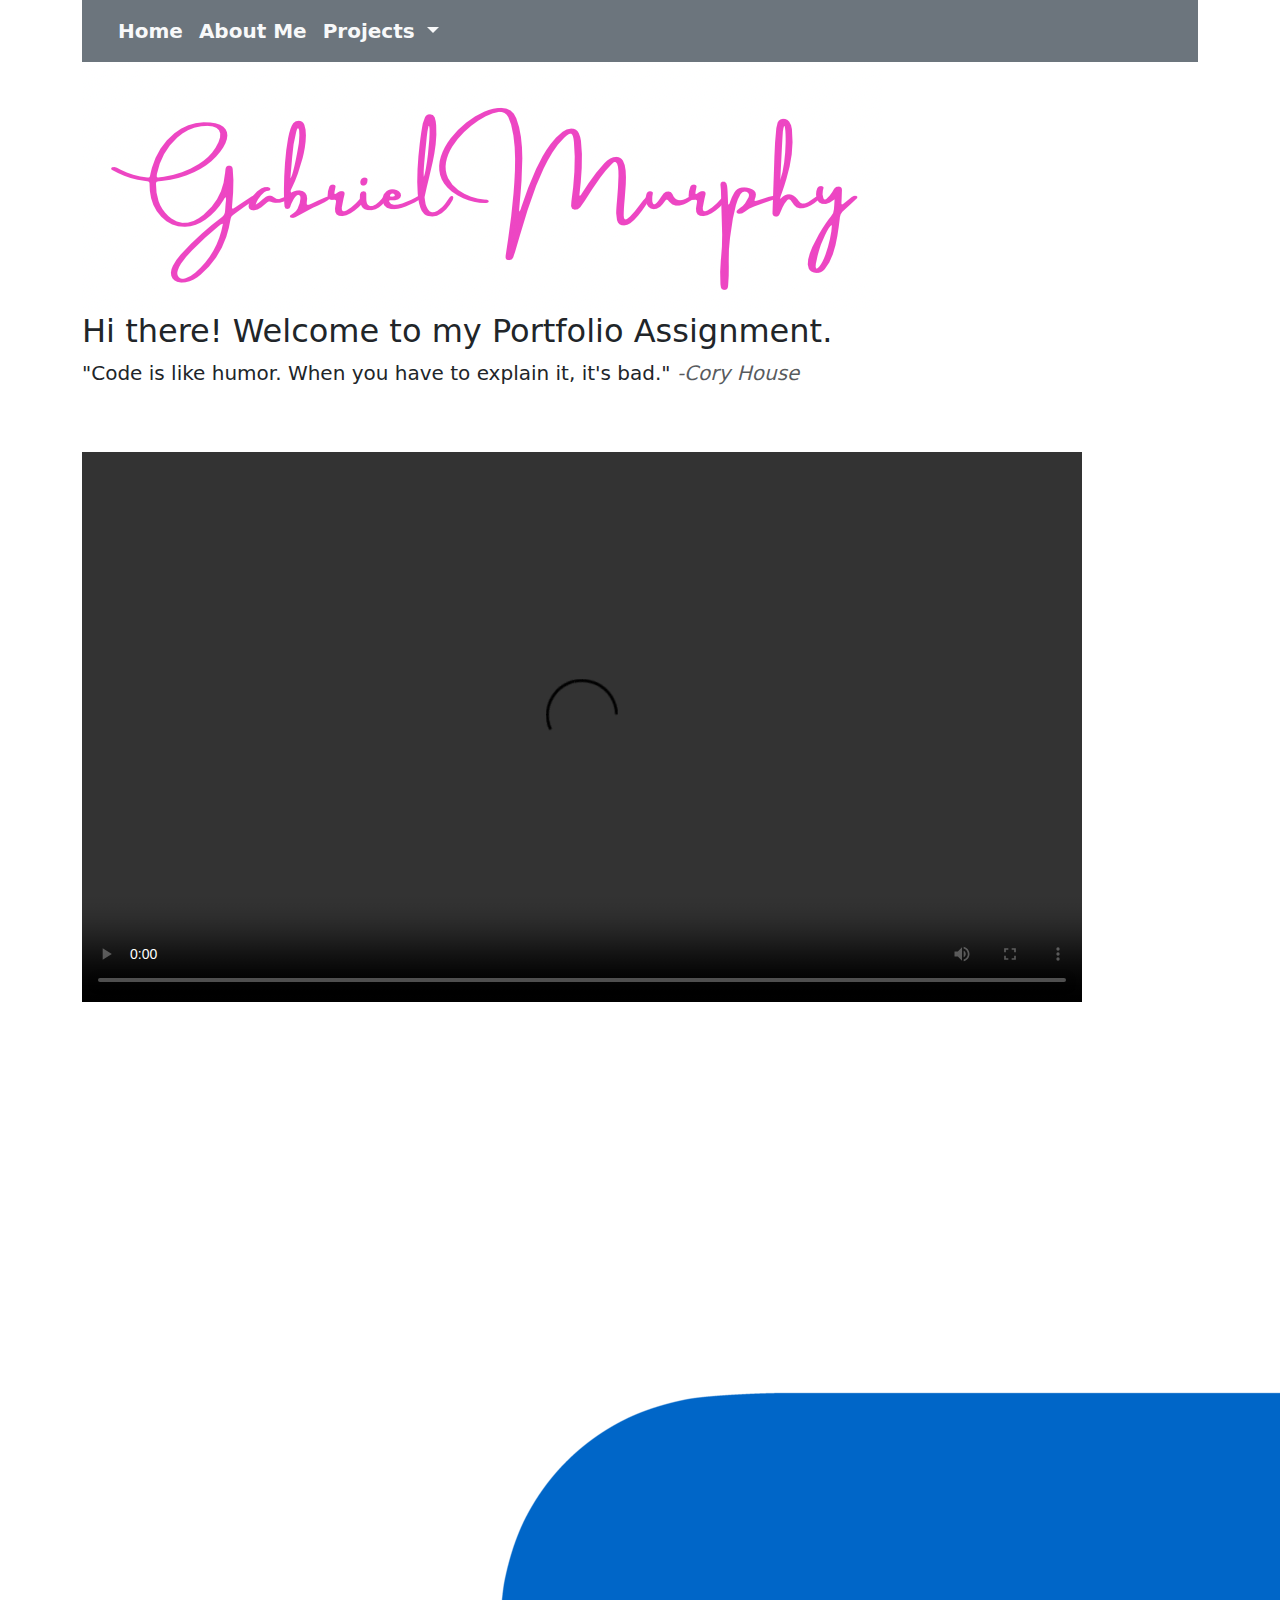
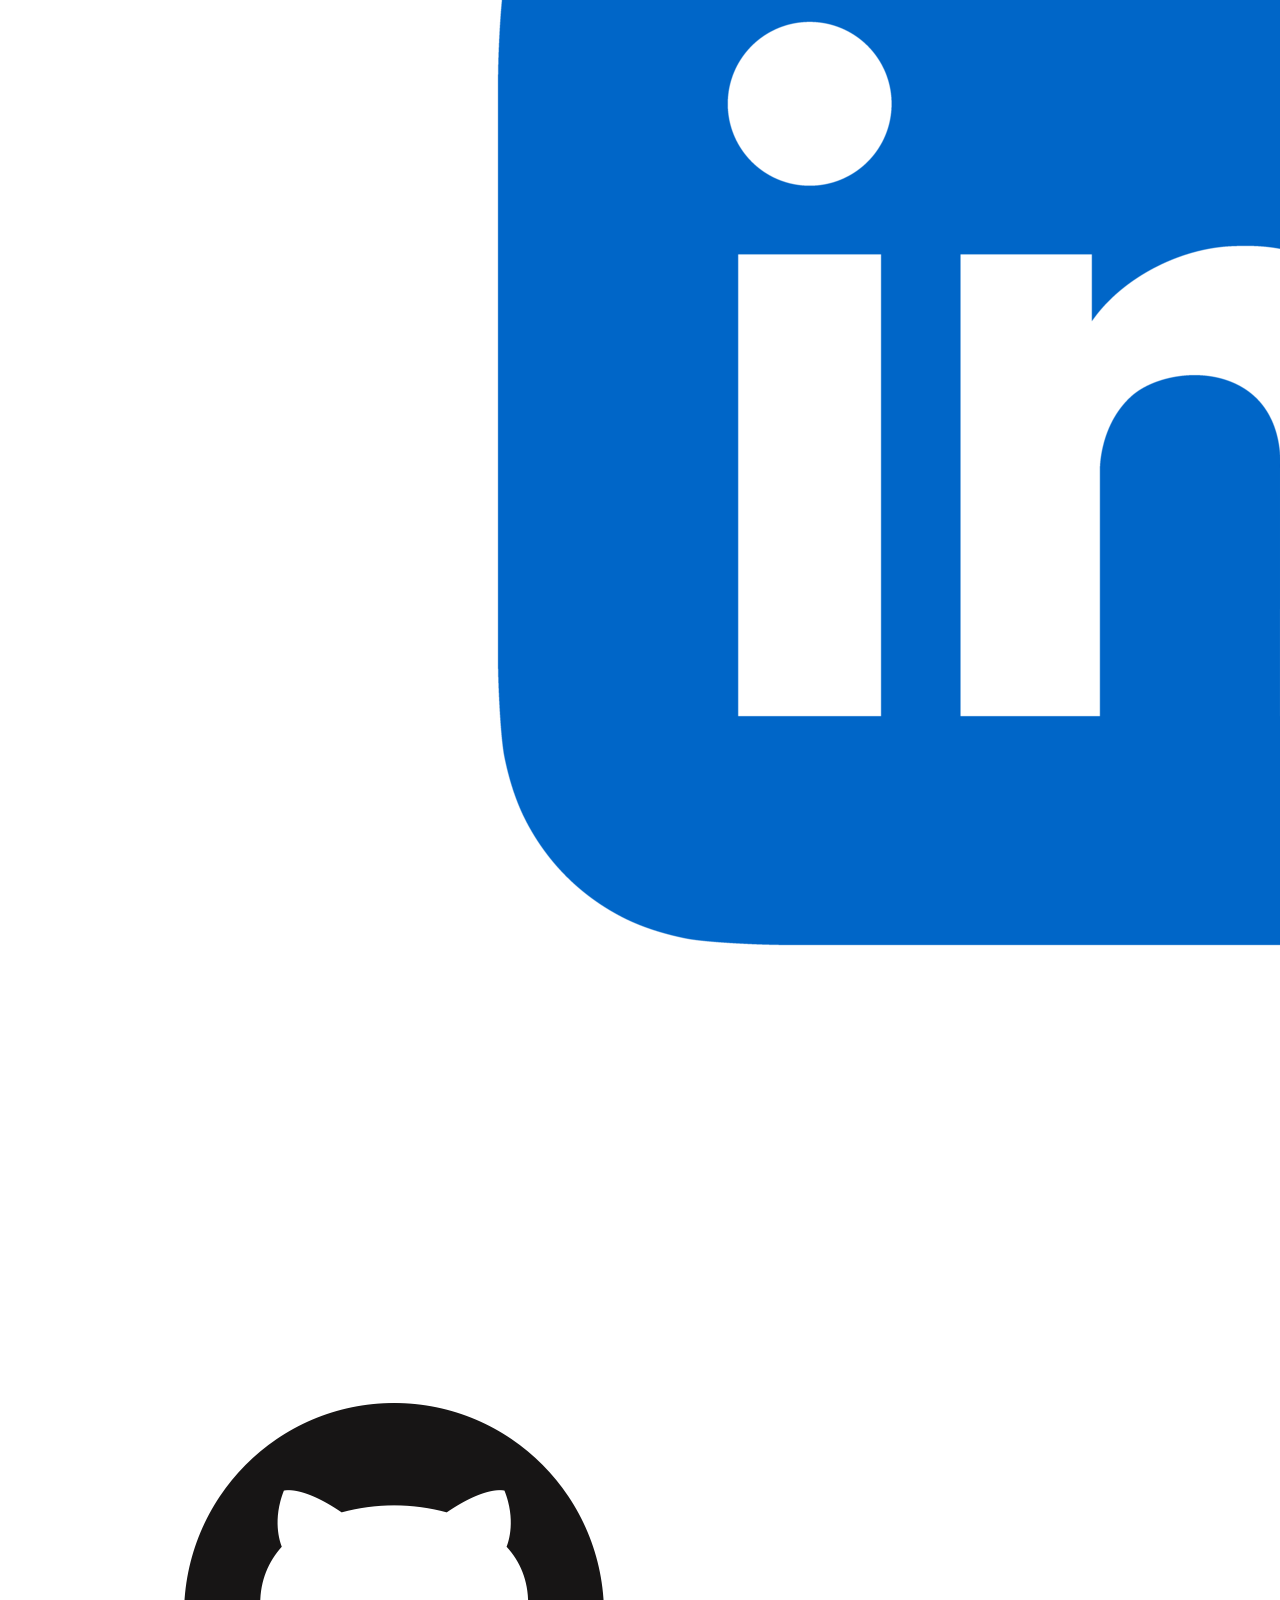
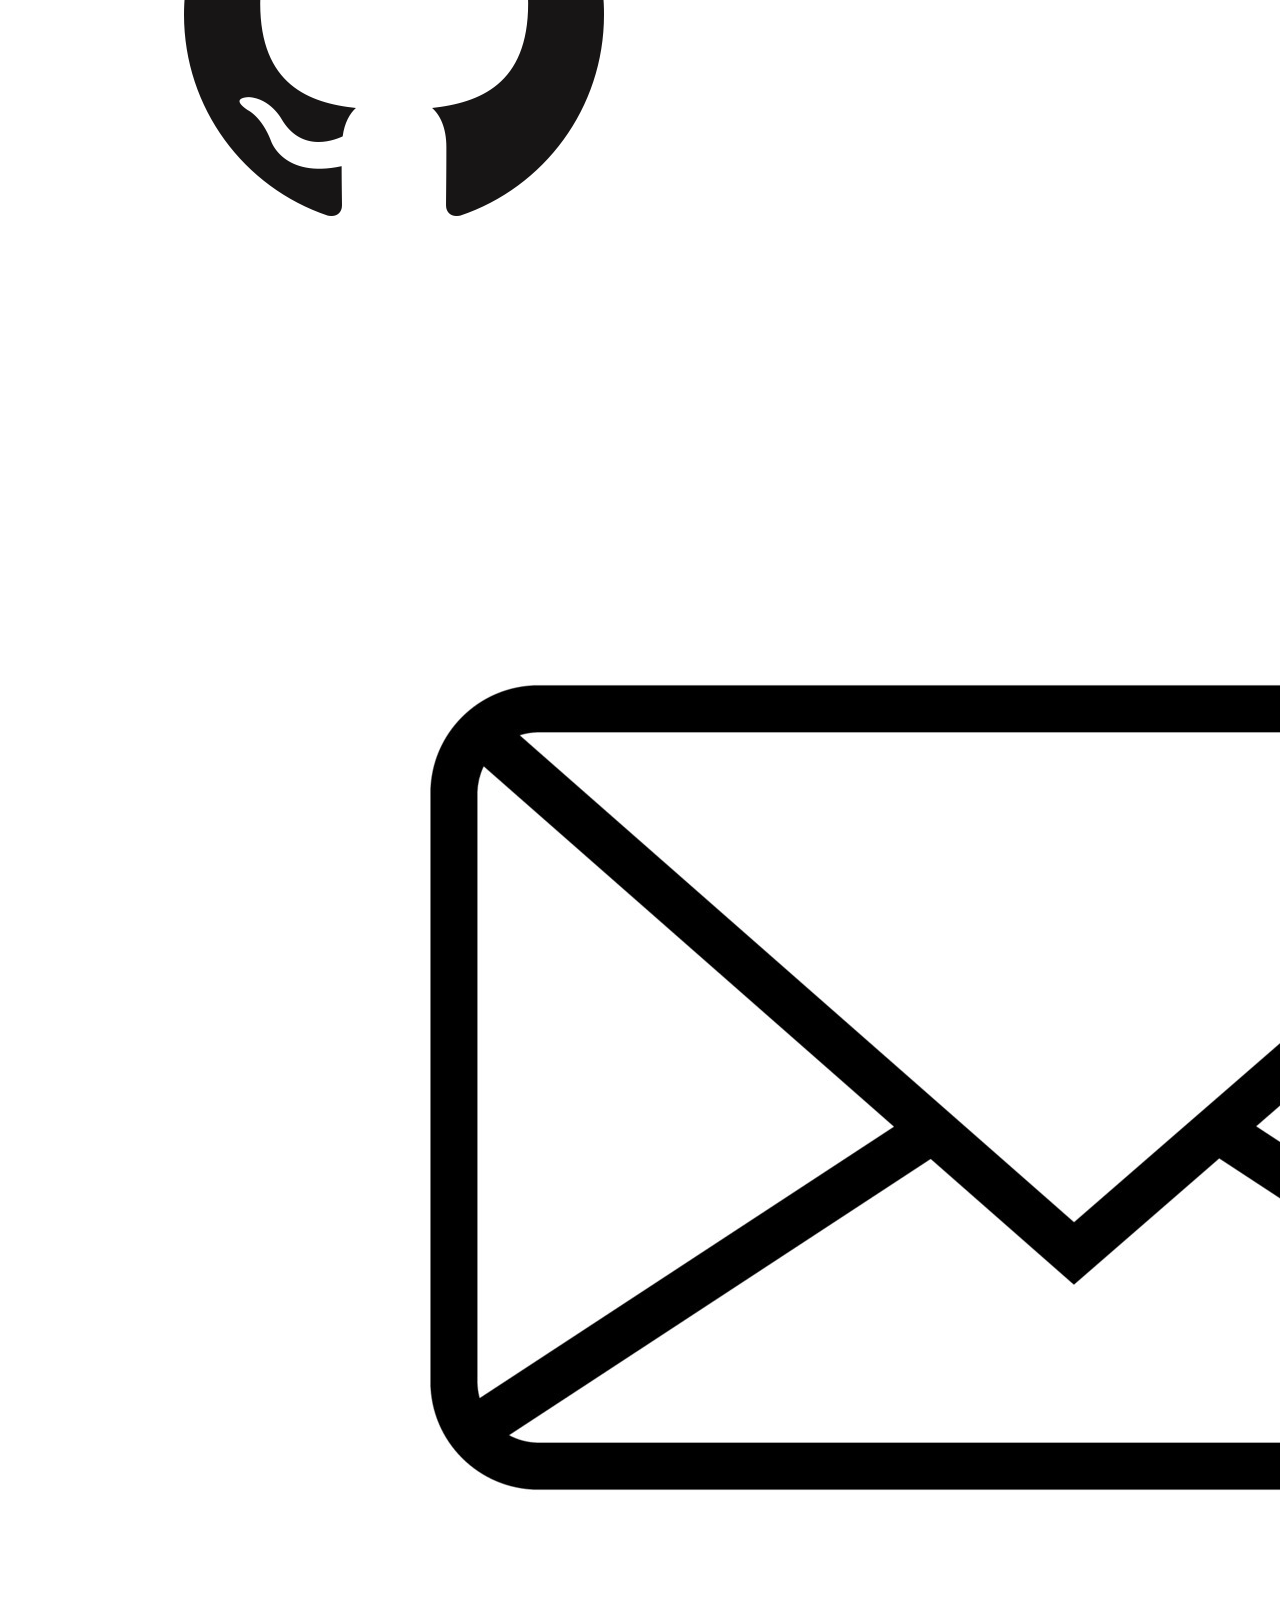
==== index.html @ 93a90f4b "Update index.html" ====
<!DOCTYPE html>
<html lang="en-US">
<head>
    <meta charset="utf-8">
    <title> Gabriel Murphy </title>
    <link rel="stylesheet" type="text/css" media="all" href="style.css">
    <link href="https://cdn.jsdelivr.net/npm/bootstrap@5.3.0-alpha1/dist/css/bootstrap.min.css" rel="stylesheet" />
		<script src="https://cdn.jsdelivr.net/npm/bootstrap@5.3.0-alpha1/dist/js/bootstrap.bundle.min.js"> 
    </script>
</head>

<body>
  <div class="container">
    <header class="py-0">
    <nav class="navbar navbar-expand-lg navbar-light bg-secondary">
        <div class="container-fluid fs-5 fw-bold">
          <a class="navbar-brand" href="#"></a>
          <button class="navbar-toggler" type="button" data-bs-toggle="collapse" data-bs-target="#navbarNav" aria-controls="navbarNav" aria-expanded="false" aria-label="Toggle navigation">
            <span class="navbar-toggler-icon"></span>
          </button>
          <div class="collapse navbar-collapse" id="navbarNav">
            <ul class="navbar-nav me-auto mb-2 mb-lg-0">
              <li class="nav-item">
                <a class="nav-link link-light active" href="index.html">Home</a>
              </li>
              <li class="nav-item">
                <a class="nav-link link-light active" href="AboutMe.html">About Me</a>
              </li>
              <li class="nav-item dropdown navbar-secondary">
                <a class="nav-link link-light dropdown-toggle" href="#" role="button" data-bs-toggle="dropdown" aria-expanded="false">
                  Projects
                </a>
                <ul class="dropdown-menu navbar-light bg-secondary">
                  <li><a class="dropdown-item link-light pagelink" href="https://github.com/gbmurphyyy/PacMenExercise">PacMen Exercise</a></li>
                  <li><a class="dropdown-item link-light" href="https://github.com/gbmurphyyy/EyeExercise">Eye Exercise</a></li>
                  <li><a class="dropdown-item link-light" href="https://github.com/gbmurphyyy/RealTimeBusTracker">Real Time Bus Tracker</a></li>
                </ul>
              </li>
          </div>
        </div>
      </nav>
    </header>
  </div>

<main class="container">
  <a href="#"><img src="MyName.png" id="myName"></a>
      <div id="intro" class="hello">
        <h2 id="hello">Hi there! Welcome to my Portfolio Assignment.</h2>
        <p class="lead">"Code is like humor. When you have to explain it, it's bad." 
          <cite title="Source Title" class="text-muted">-Cory House</cite> 
        </p>
        <br>
        <br>
    <video width="1000" height="550" controls>
        <source src="movie.mp4" type="video/mp4">
        <source src="movie.ogg" type="video/ogg">
    </video>

      </div>

 
    <footer>
        <ul class="social">
            <a href="https://www.linkedin.com/in/gbmurphyy/" target="_blank"> <img src="Linkedin.png" class="icons"></a>
            <a href="https://github.com/gbmurphyyy" target="_blank"><img src="Github.png" class="icons1"></a>
            <a href="mailto:gbmurph3@gmail.com" target="_blank"><img src="Mail.png" class="icons2"></a>
        </ul>
      </footer>
</body>
</html>
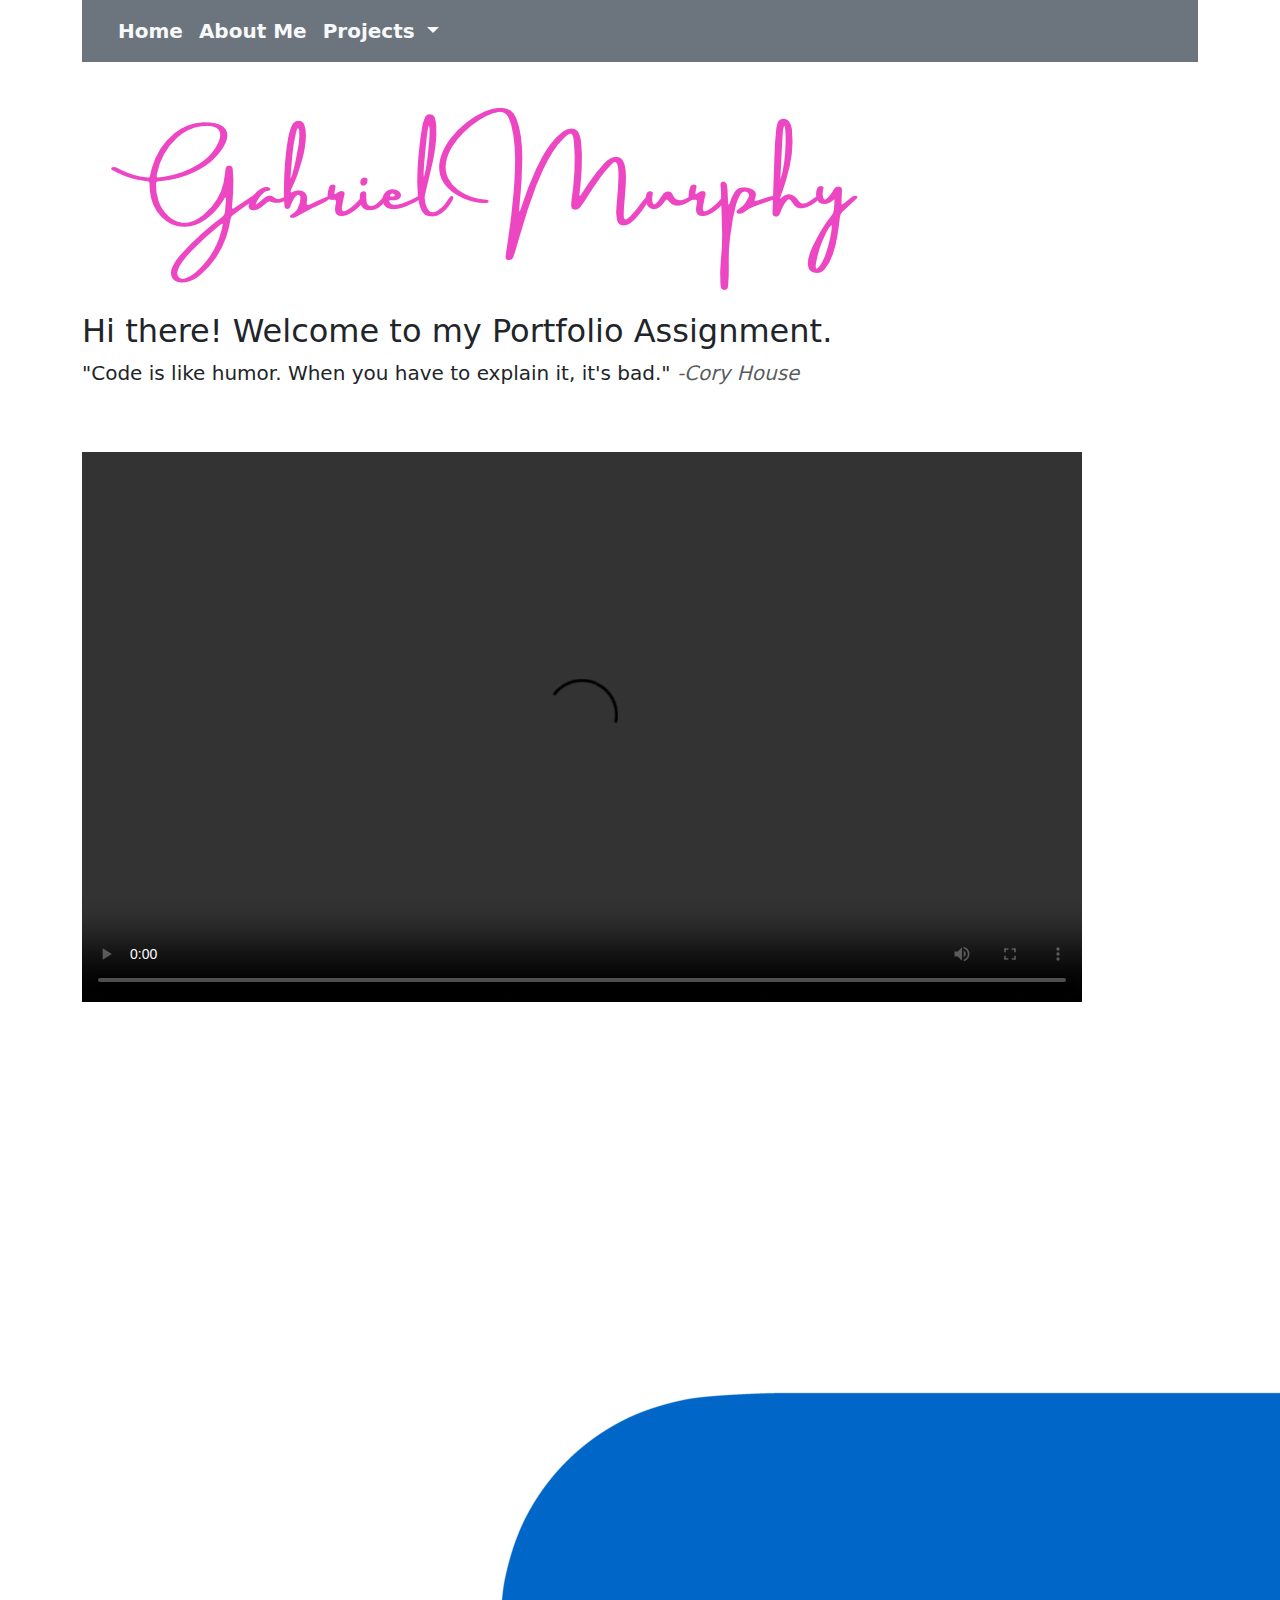
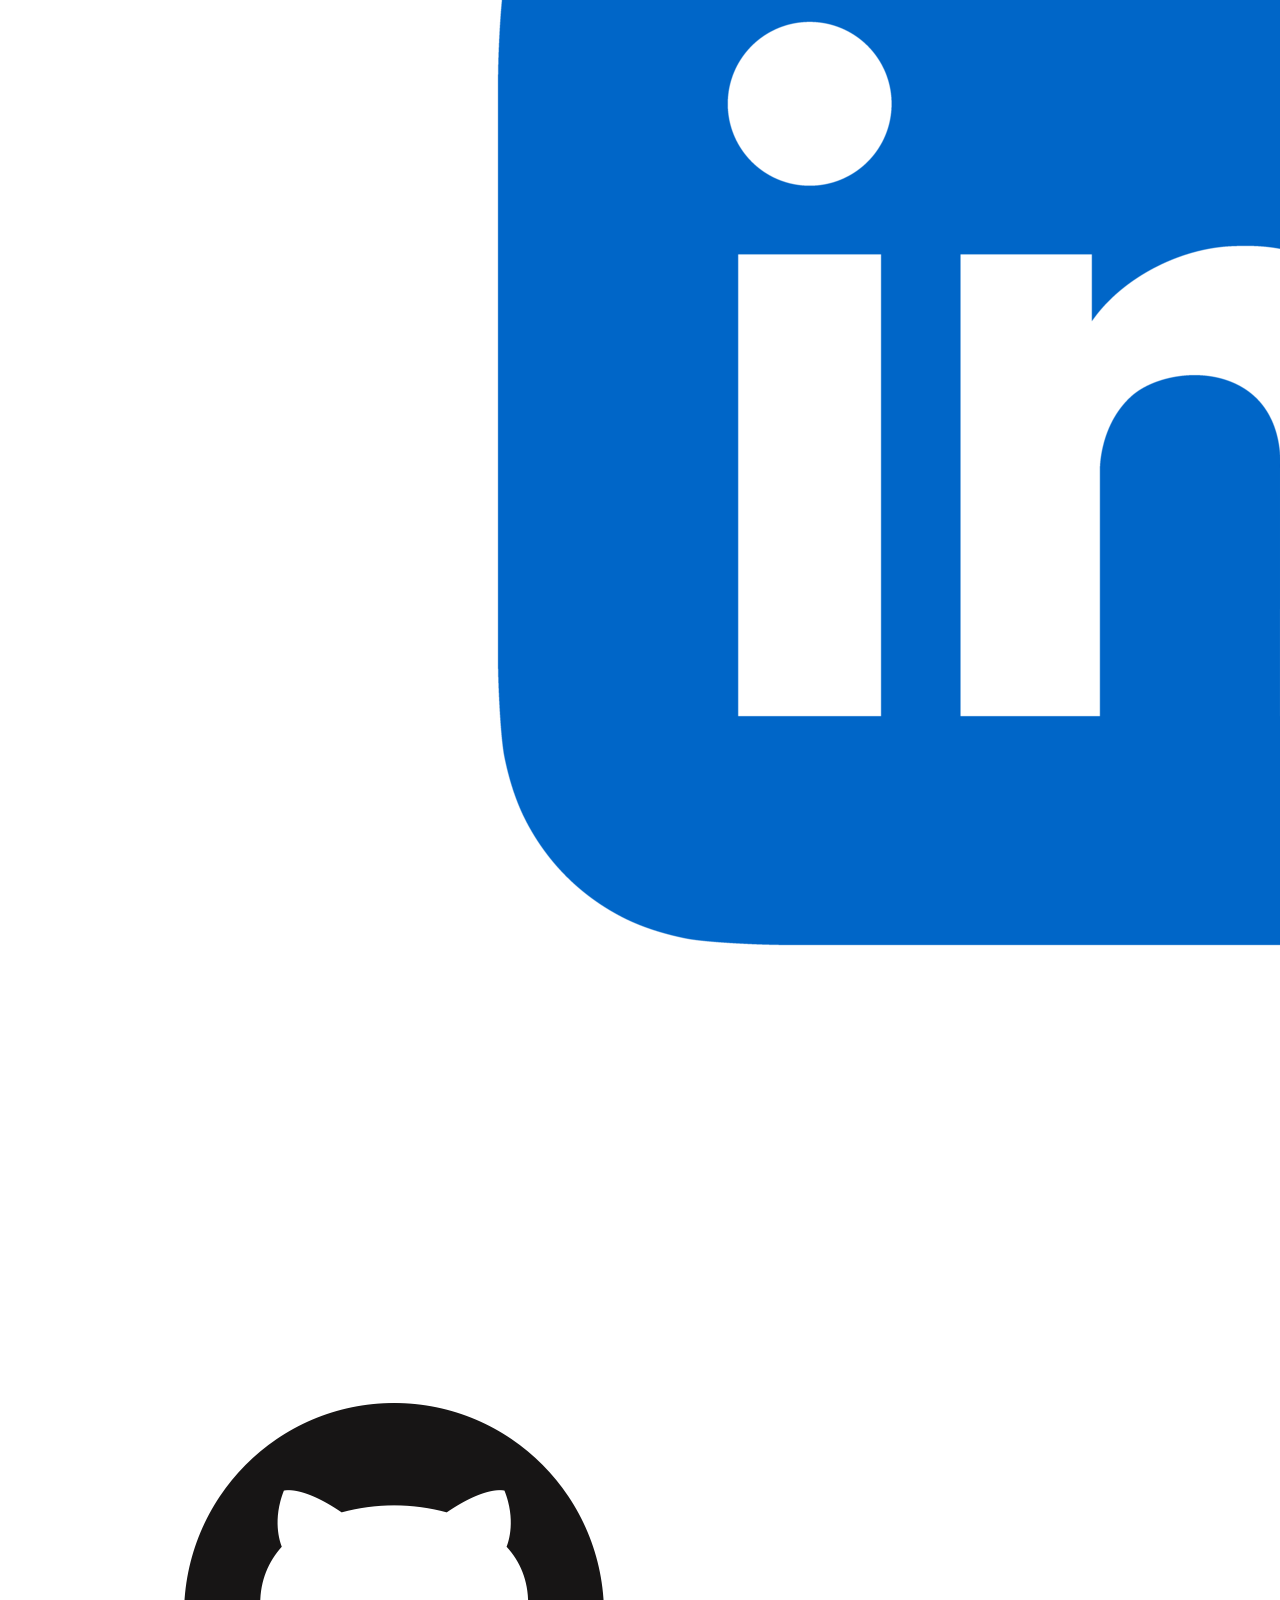
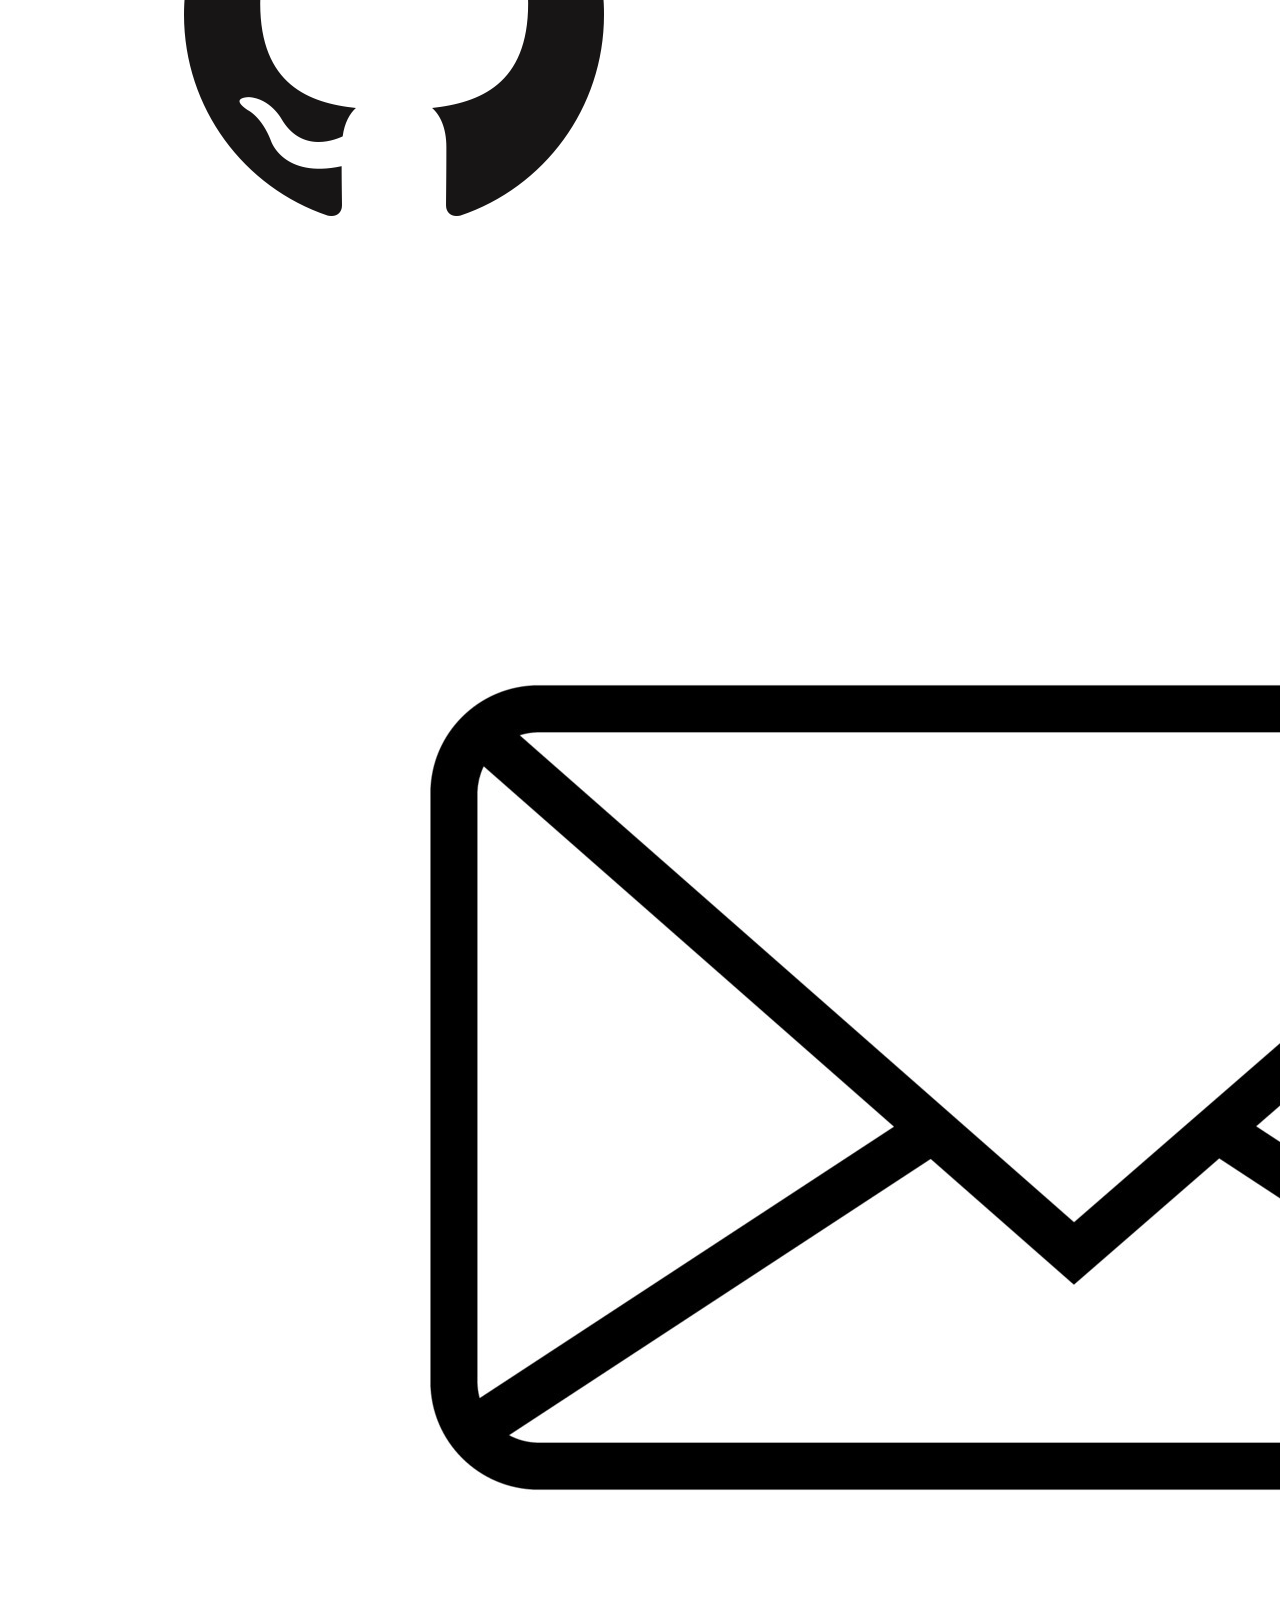
==== commit ad2c53e6: "Update index.html" ====
--- a/index.html
+++ b/index.html
@@ -31,9 +31,9 @@
                   Projects
                 </a>
                 <ul class="dropdown-menu navbar-light bg-secondary">
-                  <li><a class="dropdown-item link-light pagelink" href="https://github.com/gbmurphyyy/PacMenExercise">PacMen Exercise</a></li>
-                  <li><a class="dropdown-item link-light" href="https://github.com/gbmurphyyy/EyeExercise">Eye Exercise</a></li>
-                  <li><a class="dropdown-item link-light" href="https://github.com/gbmurphyyy/RealTimeBusTracker">Real Time Bus Tracker</a></li>
+                  <li><a class="dropdown-item link-light pagelink" href="PacMen.html">PacMen Exercise</a></li>
+                  <li><a class="dropdown-item link-light pagelink" href="Eyesss.html">Eye Exercise</a></li>
+                  <li><a class="dropdown-item link-light pagelink" href="BusTracker.html">Real Time Bus Tracker</a></li>
                 </ul>
               </li>
           </div>
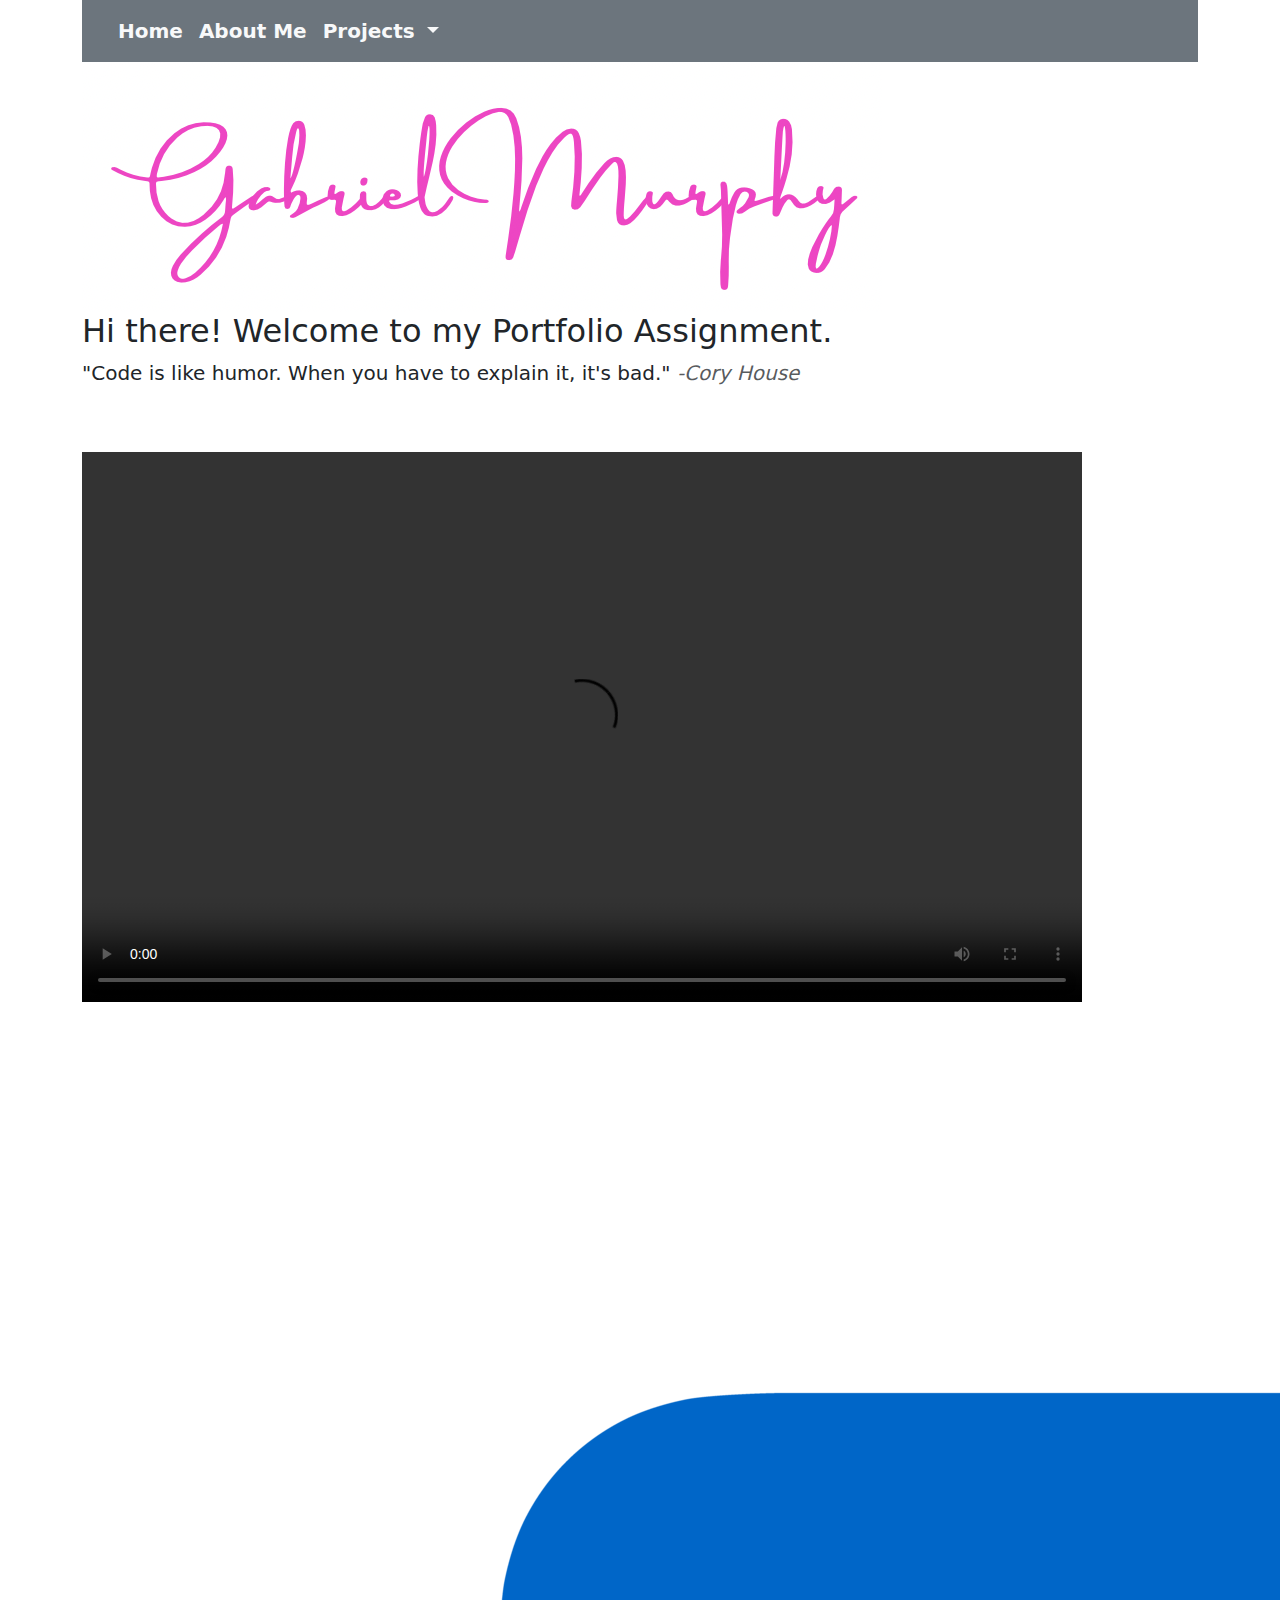
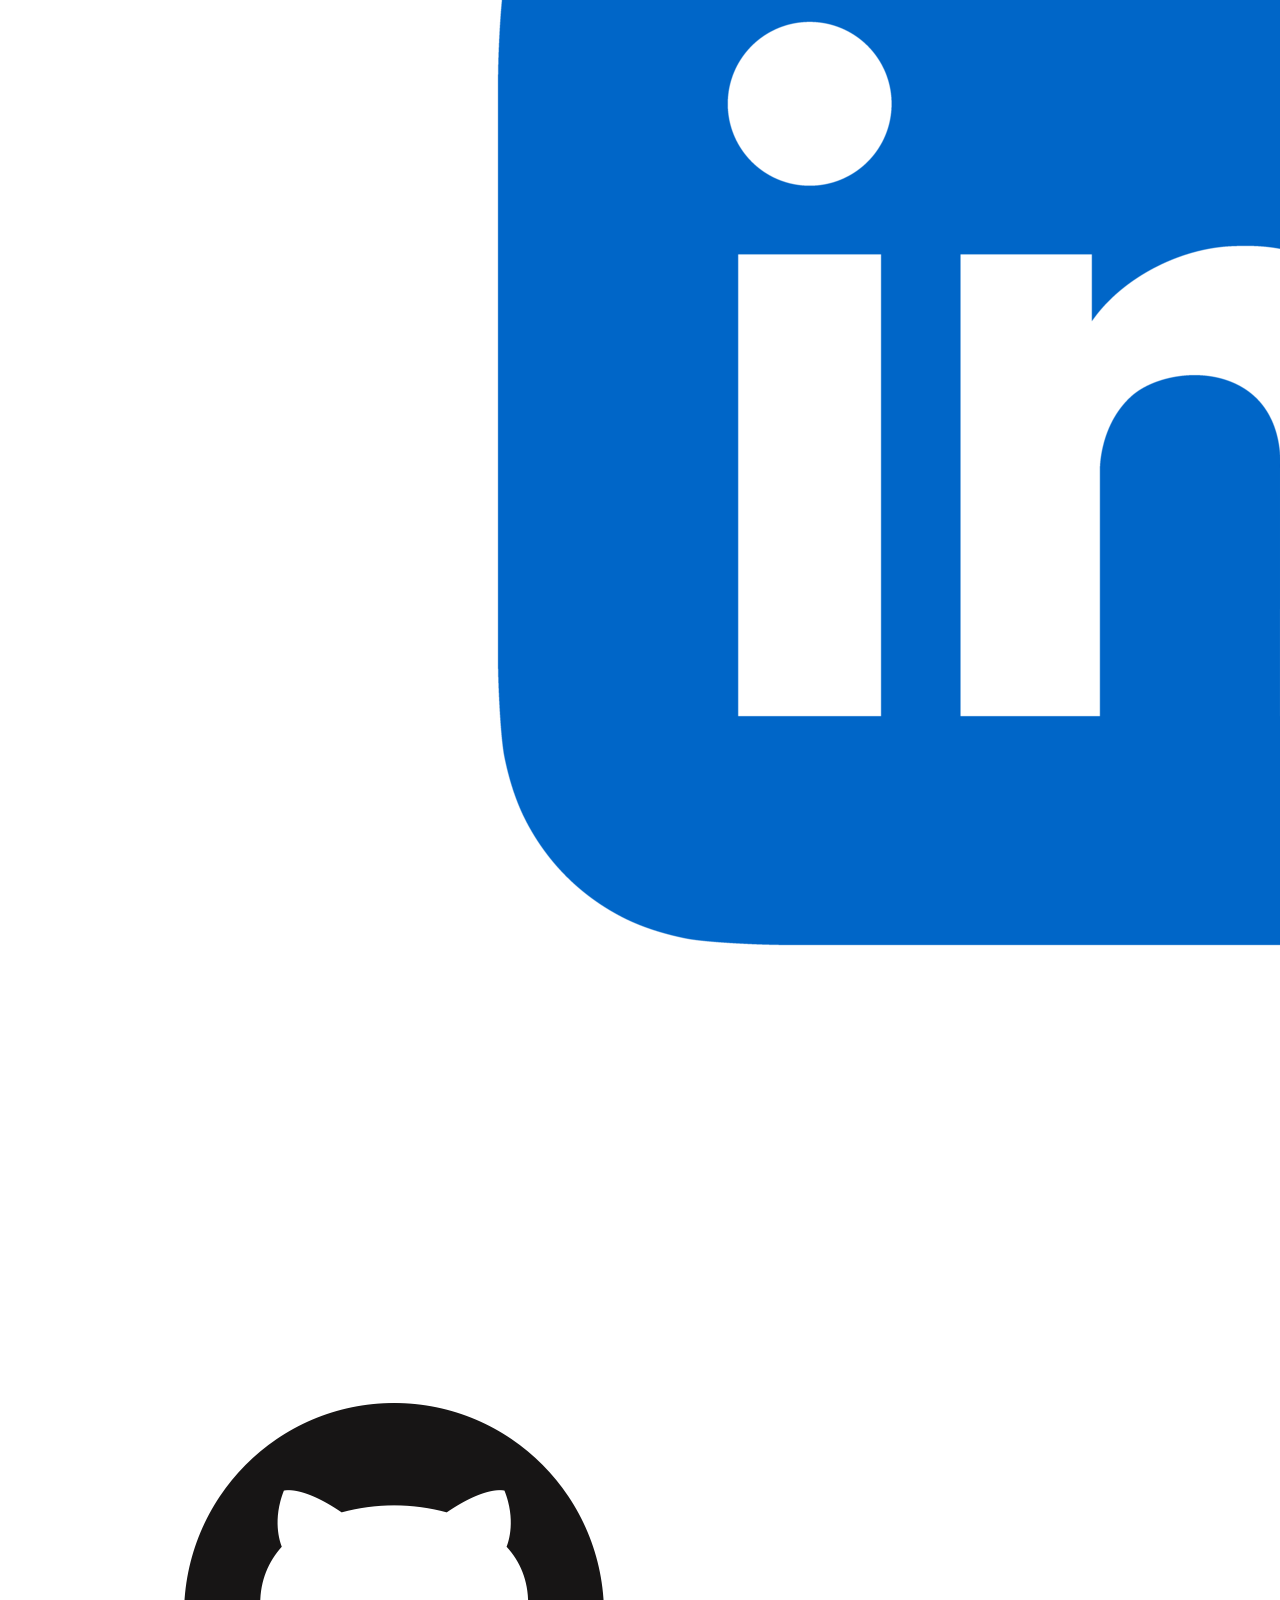
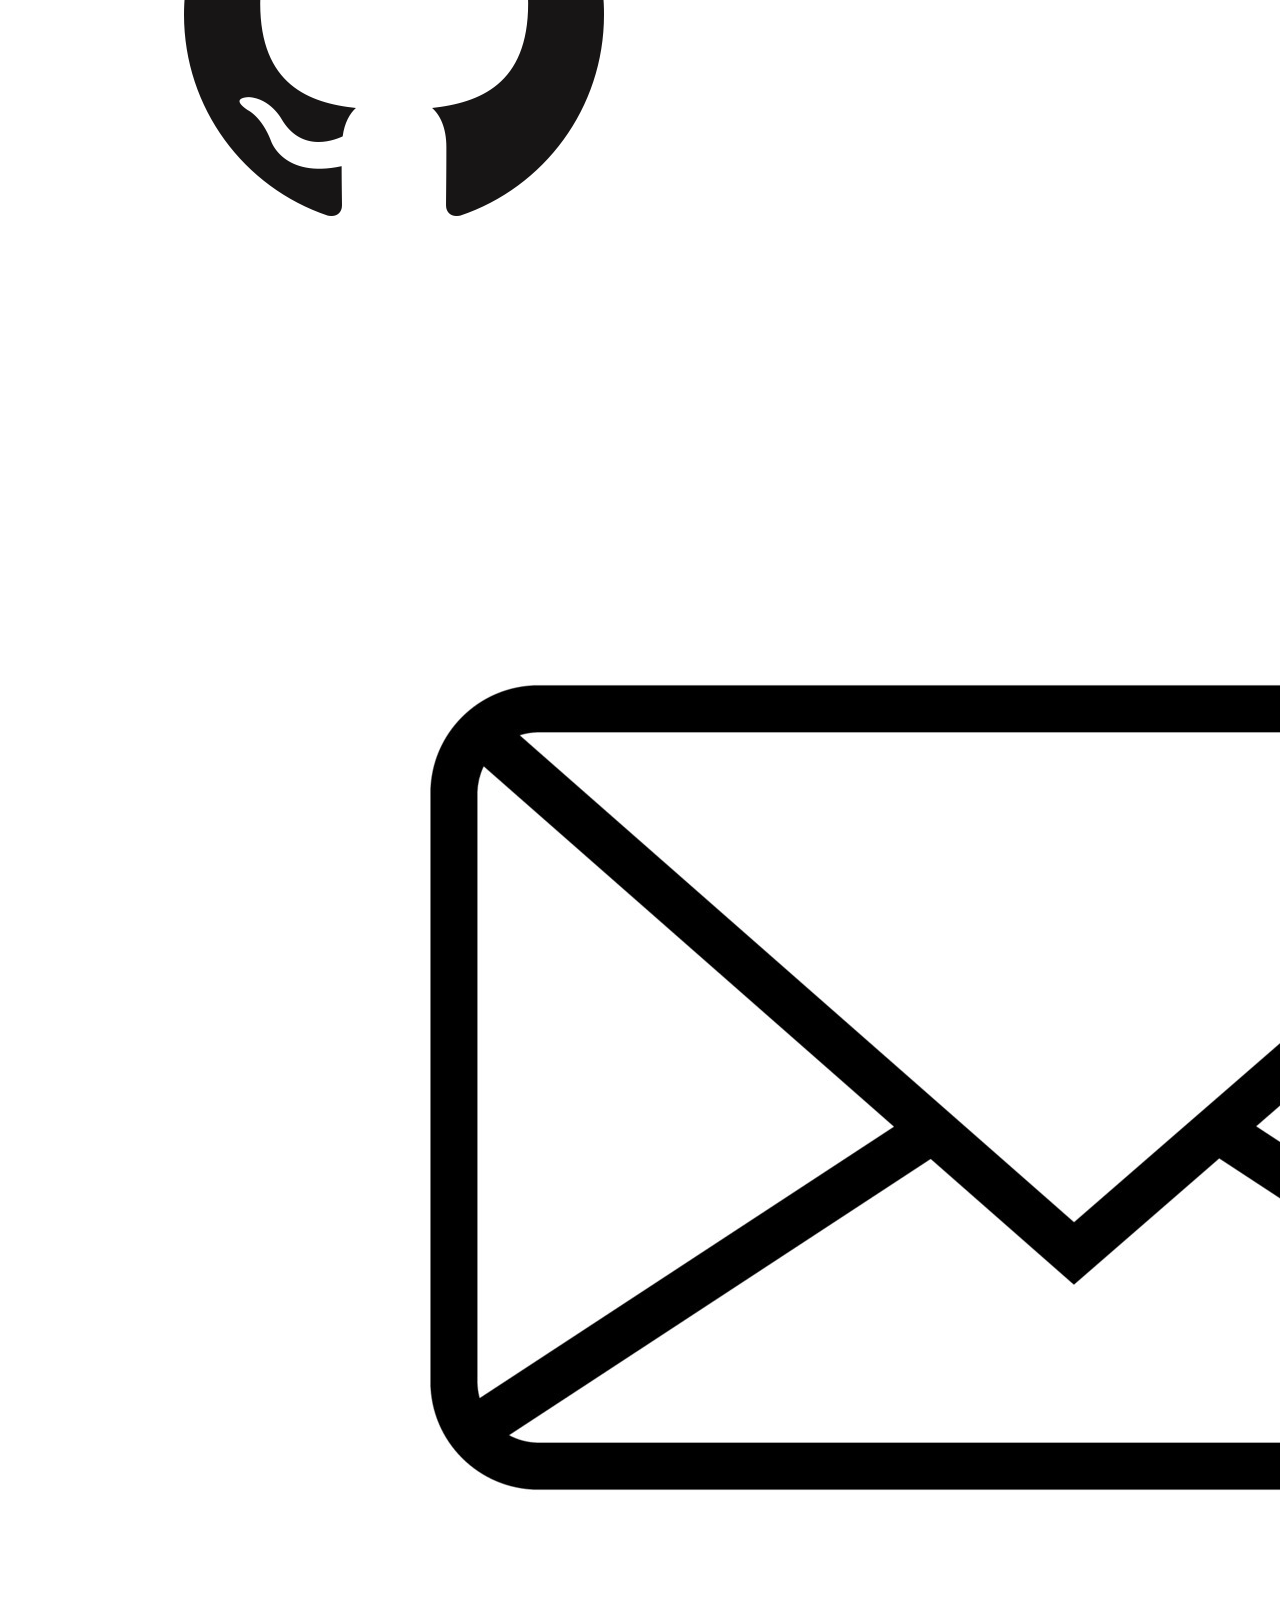
==== commit c8fd12dc: "Update index.html" ====
--- a/index.html
+++ b/index.html
@@ -33,7 +33,7 @@
                 <ul class="dropdown-menu navbar-light bg-secondary">
                   <li><a class="dropdown-item link-light pagelink" href="PacMen.html">PacMen Exercise</a></li>
                   <li><a class="dropdown-item link-light pagelink" href="Eyesss.html">Eye Exercise</a></li>
-                  <li><a class="dropdown-item link-light pagelink" href="BusTracker.html">Real Time Bus Tracker</a></li>
+                  <li><a class="dropdown-item link-light pagelink" href="BusTracker.html">Bus Tracker</a></li>
                 </ul>
               </li>
           </div>
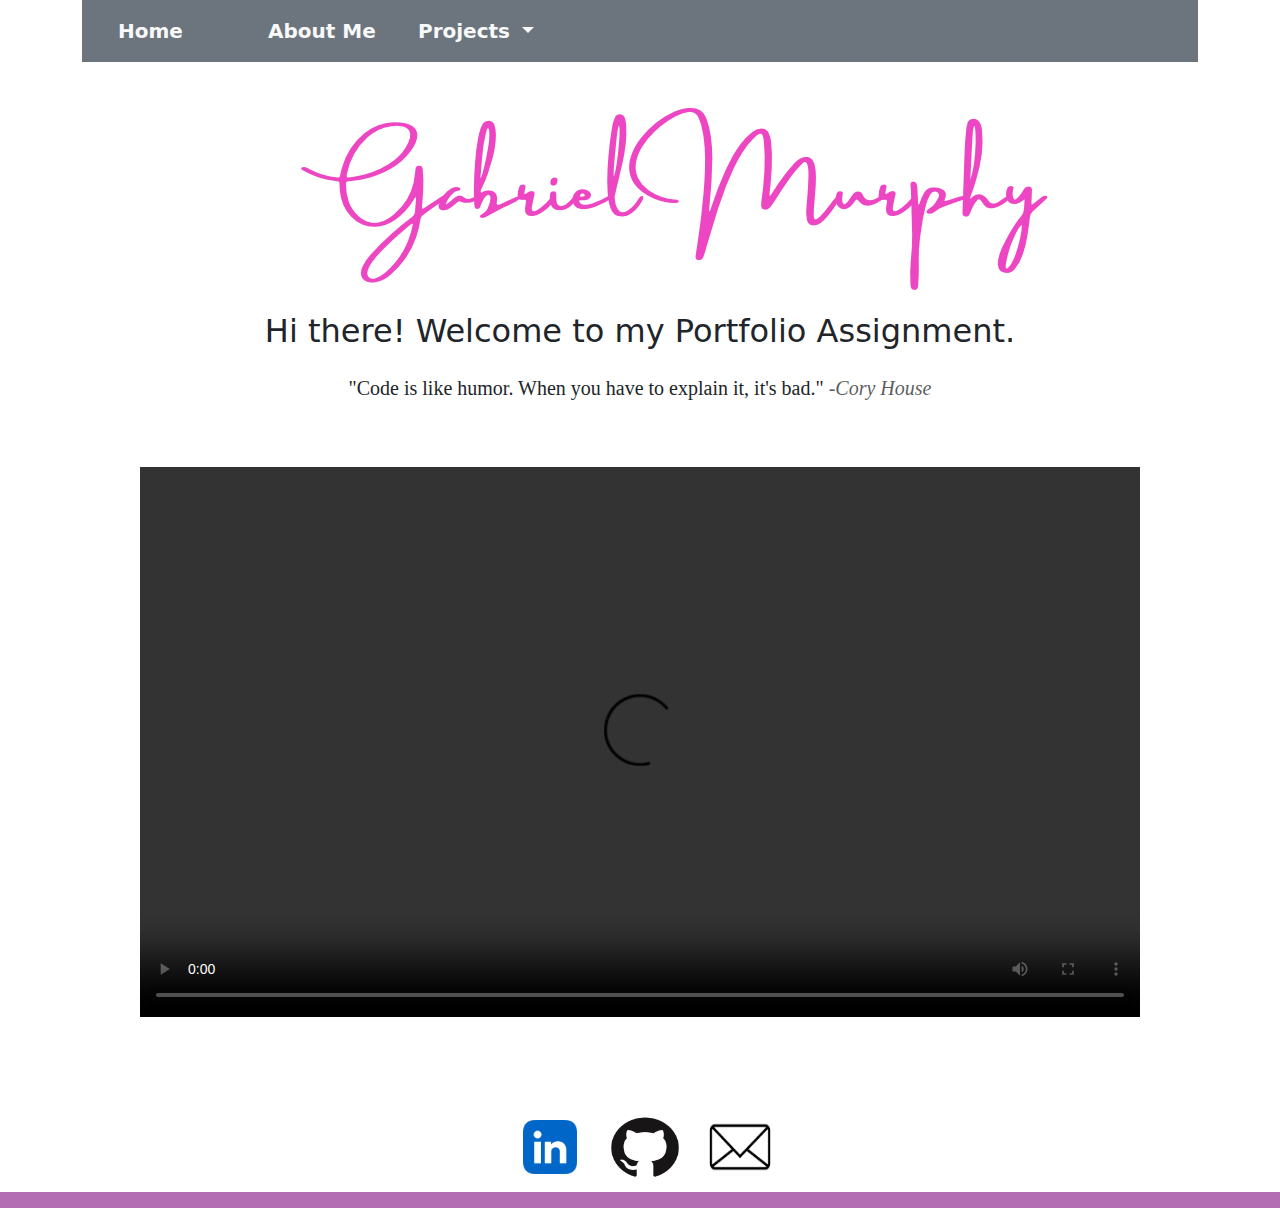
==== commit e512e1cf: "Update index.html" ====
--- a/index.html
+++ b/index.html
@@ -2,7 +2,7 @@
 <html lang="en-US">
 <head>
     <meta charset="utf-8">
-    <title> Gabriel Murphy </title>
+    <title>Portfolio | Gabriel Murphy</title>
     <link rel="stylesheet" type="text/css" media="all" href="style.css">
     <link href="https://cdn.jsdelivr.net/npm/bootstrap@5.3.0-alpha1/dist/css/bootstrap.min.css" rel="stylesheet" />
 		<script src="https://cdn.jsdelivr.net/npm/bootstrap@5.3.0-alpha1/dist/js/bootstrap.bundle.min.js"> 
@@ -43,7 +43,7 @@
   </div>
 
 <main class="container">
-  <a href="#"><img src="MyName.png" id="myName"></a>
+  <a href="https://gbmurphyyy.github.io/AboutMe.html"><img src="MyName.png" id="myName"></a>
       <div id="intro" class="hello">
         <h2 id="hello">Hi there! Welcome to my Portfolio Assignment.</h2>
         <p class="lead">"Code is like humor. When you have to explain it, it's bad." 
@@ -53,7 +53,6 @@
         <br>
     <video width="1000" height="550" controls>
         <source src="movie.mp4" type="video/mp4">
-        <source src="movie.ogg" type="video/ogg">
     </video>
 
       </div>
--- a/style.css
+++ b/style.css
@@ -0,0 +1,101 @@
+
+/* background color */ 
+
+html {
+    background: #b36db3;  
+}
+
+/* navigation */
+
+nav li {
+    color: #ffffff;
+    display:block;
+    text-align: left;
+    width: 150px;
+    padding-right: 1pt;
+  }
+
+/* pictures */
+
+#myName {
+    margin-left: 17%;
+}
+
+#myPicture {
+    margin-left: 33%;
+    height: 350px;
+    width: 400px;
+}
+
+#imgHome {
+    display: block;
+    margin-left: auto;
+    margin-right: auto;
+    width: 50%;
+    max-width: 800px;
+}
+
+
+/* paragraphs */
+
+h1 {
+    text-align: center;
+}
+
+h2 {
+    text-align: center;
+}
+
+h3 {
+    text-align: center;
+}
+
+p {
+    text-align: center;
+}
+
+.hello {
+    text-align: center;
+}
+
+.bio {
+    text-align: center;
+}
+
+.lead {
+    text-align: center;
+    font-family:'Times New Roman', Times, serif;
+    margin-top: 2%;
+}
+
+.end {
+    text-align: center;
+}
+
+
+/* footerpage */
+
+footer {
+    background-color: #ffffff;
+    height: 50%;
+    width: 50%;
+    margin-left: 35%;
+    margin-top: 7%;
+  }
+
+/* social links */
+
+.icons {
+    height: 90px;
+    width: 90px;
+}
+
+.icons1 {
+    height: 80px;
+    width: 90px;
+}
+
+.icons2 {
+    height: 90px;
+    width: 90px;
+}
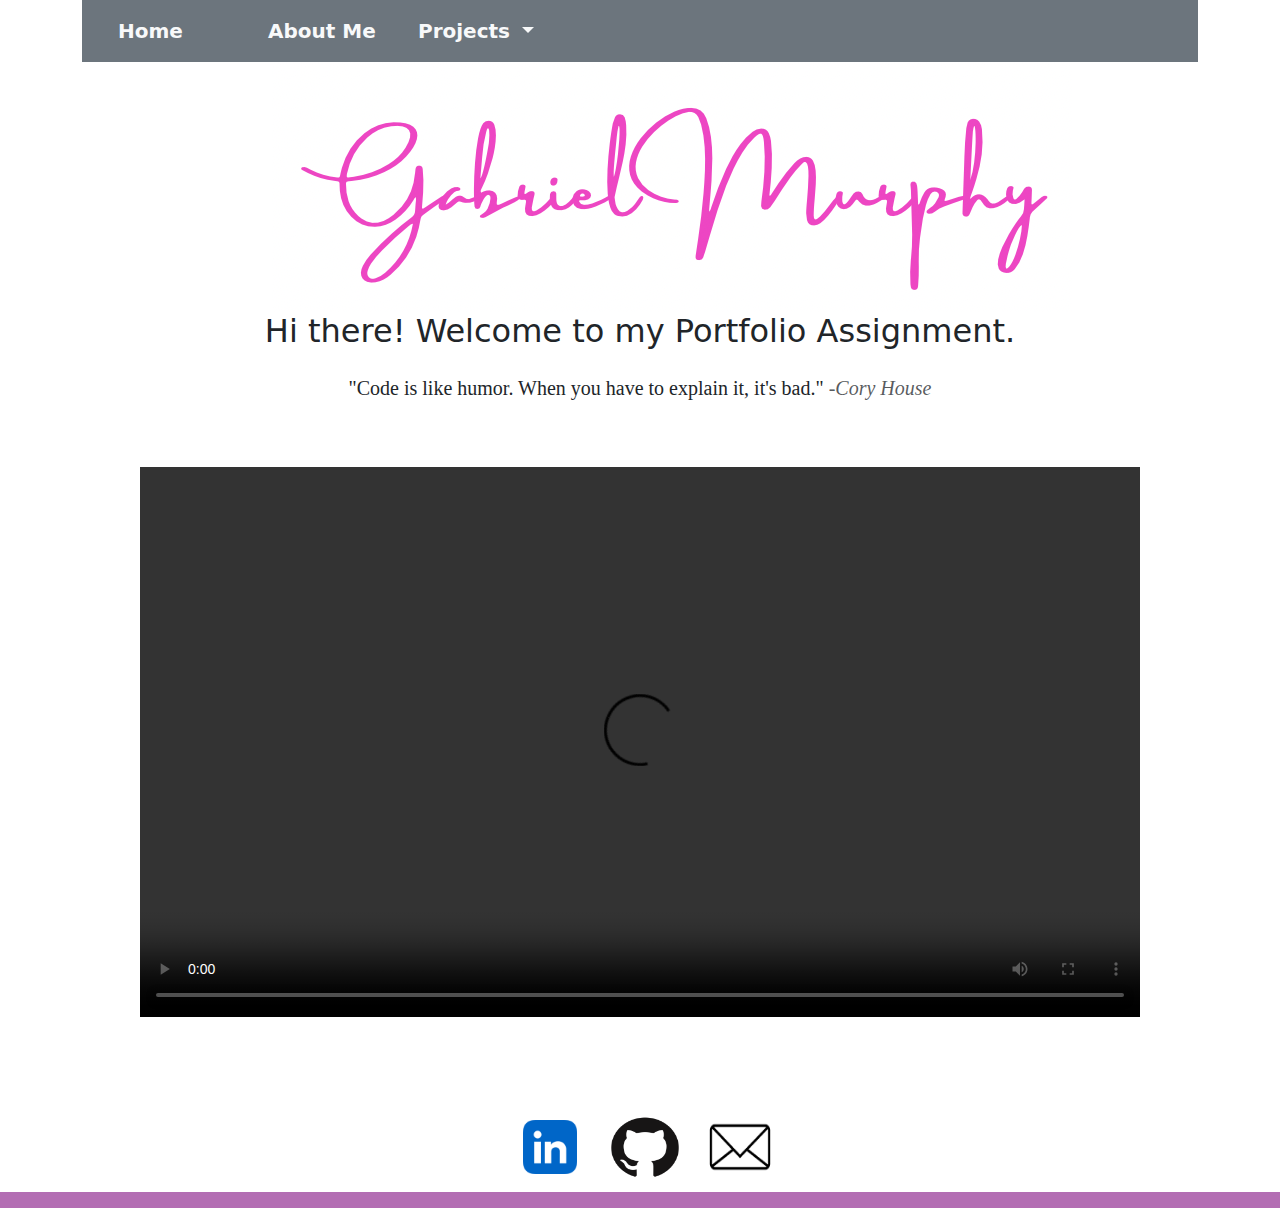
==== commit dccb318c: "Update index.html" ====
--- a/index.html
+++ b/index.html
@@ -52,7 +52,9 @@
         <br>
         <br>
     <video width="1000" height="550" controls>
-        <source src="movie.mp4" type="video/mp4">
+          <source src="movie.mp4" type="video/mp4">
+          <source src="movie.ogg" type="video/ogg">
+	  <a href="https://youtu.be/emwB7G4y2G4">
     </video>
 
       </div>
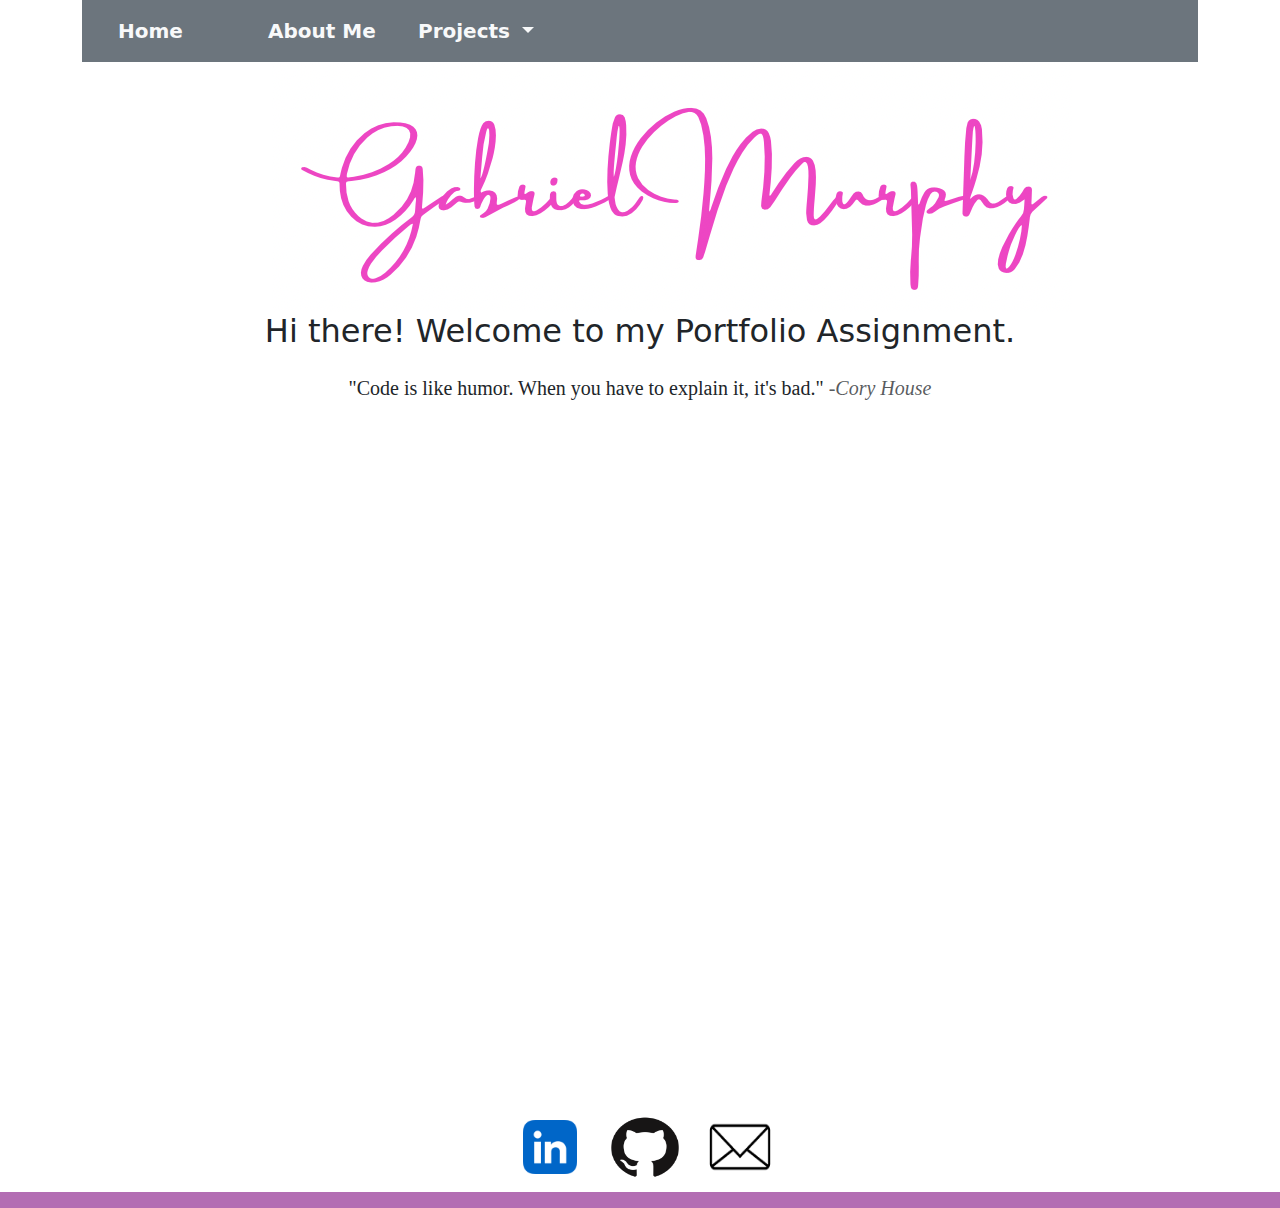
==== commit 9c7a6f9c: "Update index.html" ====
--- a/index.html
+++ b/index.html
@@ -51,12 +51,8 @@
         </p>
         <br>
         <br>
-    <video width="1000" height="550" controls>
-          <source src="movie.mp4" type="video/mp4">
-          <source src="movie.ogg" type="video/ogg">
-	  <a href="https://youtu.be/emwB7G4y2G4">
-    </video>
-
+   <iframe width="1000" height="550" src="https://youtu.be/emwB7G4y2G4" title="Youtube Video Player" frameborder="0" allow="accelermeter; autoplay;
+	clipboard-write; encrypted-media; gyroscope; picture-in-picture; web-share" allowfullscreen></iframe>	
       </div>
 
  
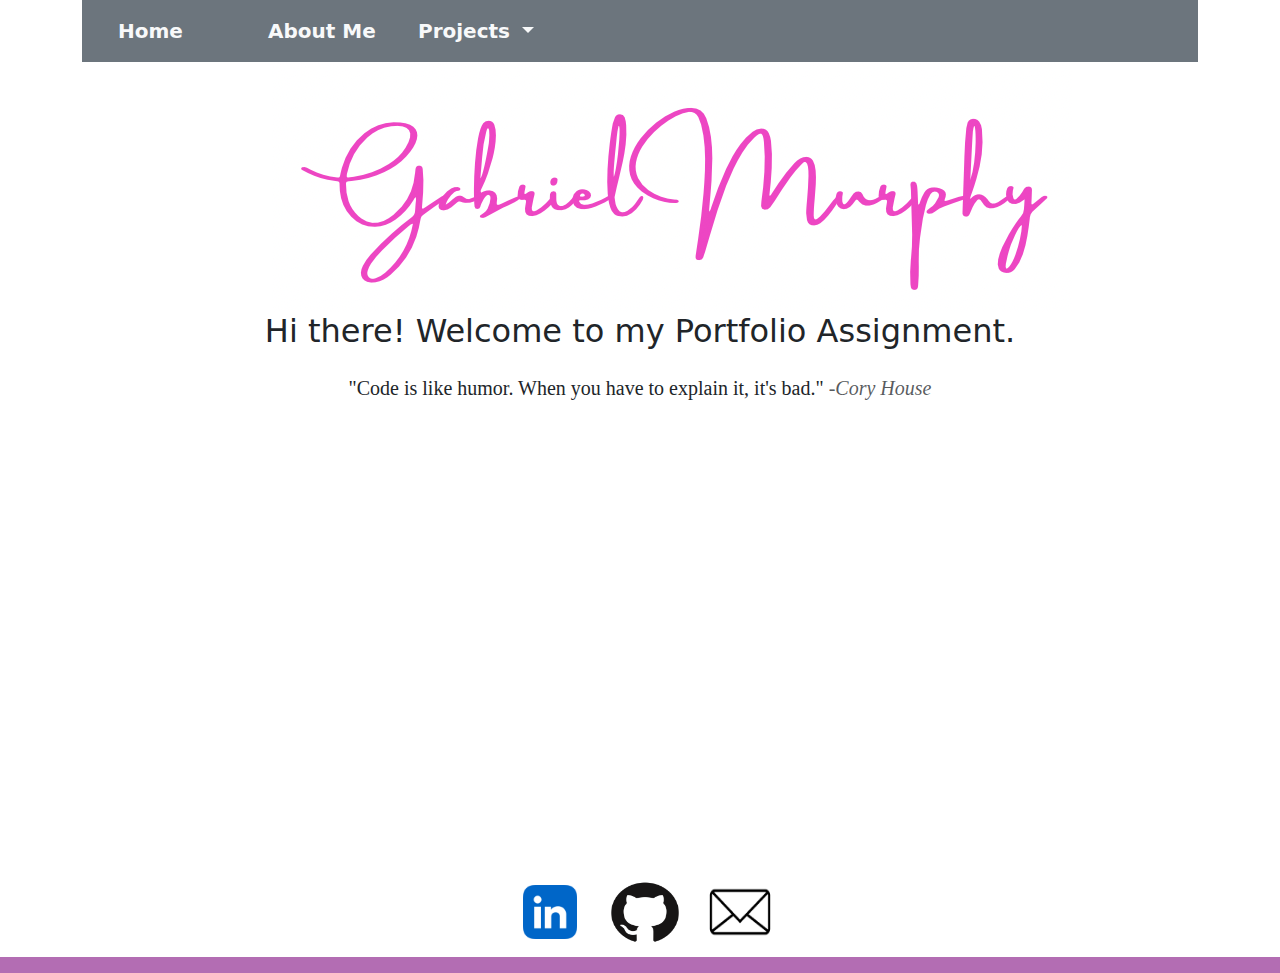
==== commit f3d2fd31: "Update index.html" ====
--- a/index.html
+++ b/index.html
@@ -51,9 +51,8 @@
         </p>
         <br>
         <br>
-   <iframe width="1000" height="550" src="https://youtu.be/emwB7G4y2G4" title="Youtube Video Player" frameborder="0" allow="accelermeter; autoplay;
-	clipboard-write; encrypted-media; gyroscope; picture-in-picture; web-share" allowfullscreen></iframe>	
-      </div>
+   <iframe id="myVideo" width="560" height="315" src="https://www.youtube.com/embed/emwB7G4y2G4" title="YouTube video player" frameborder="0" allow="accelerometer; autoplay; clipboard-write; encrypted-media; gyroscope; picture-in-picture; web-share" allowfullscreen></iframe>      
+	</div>
 
  
     <footer>
